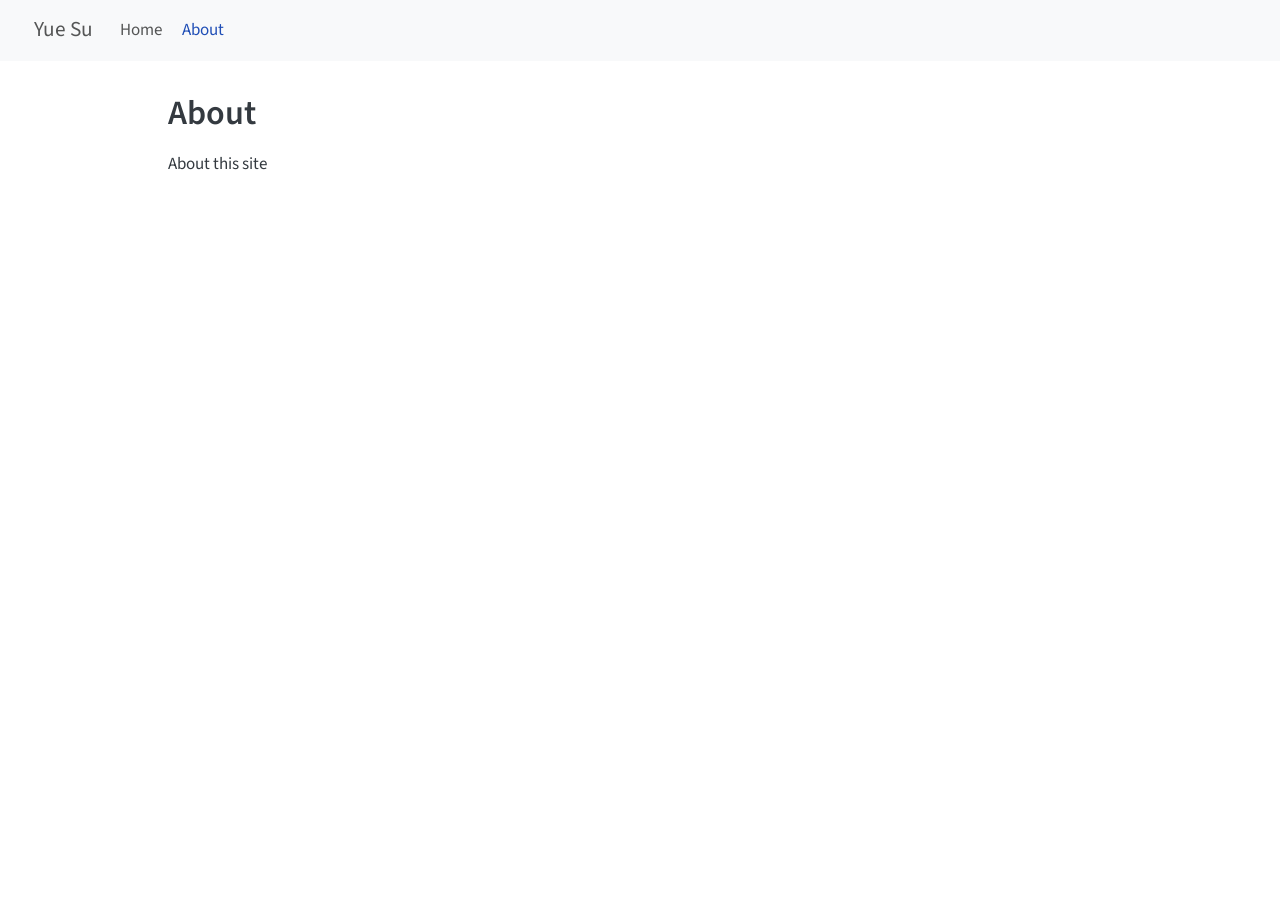
==== about.html @ d8686179 "Built site for gh-pages" ====
<!DOCTYPE html>
<html xmlns="http://www.w3.org/1999/xhtml" lang="en" xml:lang="en"><head>

<meta charset="utf-8">
<meta name="generator" content="quarto-1.8.25">

<meta name="viewport" content="width=device-width, initial-scale=1.0, user-scalable=yes">


<title>About – Yue Su</title>
<style>
code{white-space: pre-wrap;}
span.smallcaps{font-variant: small-caps;}
div.columns{display: flex; gap: min(4vw, 1.5em);}
div.column{flex: auto; overflow-x: auto;}
div.hanging-indent{margin-left: 1.5em; text-indent: -1.5em;}
ul.task-list{list-style: none;}
ul.task-list li input[type="checkbox"] {
  width: 0.8em;
  margin: 0 0.8em 0.2em -1em; /* quarto-specific, see https://github.com/quarto-dev/quarto-cli/issues/4556 */ 
  vertical-align: middle;
}
</style>


<script src="site_libs/quarto-nav/quarto-nav.js"></script>
<script src="site_libs/quarto-nav/headroom.min.js"></script>
<script src="site_libs/clipboard/clipboard.min.js"></script>
<script src="site_libs/quarto-search/autocomplete.umd.js"></script>
<script src="site_libs/quarto-search/fuse.min.js"></script>
<script src="site_libs/quarto-search/quarto-search.js"></script>
<meta name="quarto:offset" content="./">
<script src="site_libs/quarto-html/quarto.js" type="module"></script>
<script src="site_libs/quarto-html/tabsets/tabsets.js" type="module"></script>
<script src="site_libs/quarto-html/axe/axe-check.js" type="module"></script>
<script src="site_libs/quarto-html/popper.min.js"></script>
<script src="site_libs/quarto-html/tippy.umd.min.js"></script>
<script src="site_libs/quarto-html/anchor.min.js"></script>
<link href="site_libs/quarto-html/tippy.css" rel="stylesheet">
<link href="site_libs/quarto-html/quarto-syntax-highlighting-7b89279ff1a6dce999919e0e67d4d9ec.css" rel="stylesheet" id="quarto-text-highlighting-styles">
<script src="site_libs/bootstrap/bootstrap.min.js"></script>
<link href="site_libs/bootstrap/bootstrap-icons.css" rel="stylesheet">
<link href="site_libs/bootstrap/bootstrap-1981bfa330bfa9129cff1cb7ba255f0f.min.css" rel="stylesheet" append-hash="true" id="quarto-bootstrap" data-mode="light">
<script id="quarto-search-options" type="application/json">{
  "location": "navbar",
  "copy-button": false,
  "collapse-after": 3,
  "panel-placement": "end",
  "type": "overlay",
  "limit": 50,
  "keyboard-shortcut": [
    "f",
    "/",
    "s"
  ],
  "show-item-context": false,
  "language": {
    "search-no-results-text": "No results",
    "search-matching-documents-text": "matching documents",
    "search-copy-link-title": "Copy link to search",
    "search-hide-matches-text": "Hide additional matches",
    "search-more-match-text": "more match in this document",
    "search-more-matches-text": "more matches in this document",
    "search-clear-button-title": "Clear",
    "search-text-placeholder": "",
    "search-detached-cancel-button-title": "Cancel",
    "search-submit-button-title": "Submit",
    "search-label": "Search"
  }
}</script>


<link rel="stylesheet" href="styles.css">
</head>

<body class="nav-fixed quarto-light">

<div id="quarto-search-results"></div>
  <header id="quarto-header" class="headroom fixed-top">
    <nav class="navbar navbar-expand-lg " data-bs-theme="dark">
      <div class="navbar-container container-fluid">
      <div class="navbar-brand-container mx-auto">
    <a href="./index.html" class="navbar-brand navbar-brand-logo">
    </a>
    <a class="navbar-brand" href="./index.html">
    <span class="navbar-title">Yue Su</span>
    </a>
  </div>
            <div id="quarto-search" class="" title="Search"></div>
          <button class="navbar-toggler" type="button" data-bs-toggle="collapse" data-bs-target="#navbarCollapse" aria-controls="navbarCollapse" role="menu" aria-expanded="false" aria-label="Toggle navigation" onclick="if (window.quartoToggleHeadroom) { window.quartoToggleHeadroom(); }">
  <span class="navbar-toggler-icon"></span>
</button>
          <div class="collapse navbar-collapse" id="navbarCollapse">
            <ul class="navbar-nav navbar-nav-scroll me-auto">
  <li class="nav-item">
    <a class="nav-link" href="./index.html"> 
<span class="menu-text">Home</span></a>
  </li>  
  <li class="nav-item">
    <a class="nav-link active" href="./about.html" aria-current="page"> 
<span class="menu-text">About</span></a>
  </li>  
</ul>
          </div> <!-- /navcollapse -->
            <div class="quarto-navbar-tools">
</div>
      </div> <!-- /container-fluid -->
    </nav>
</header>
<!-- content -->
<div id="quarto-content" class="quarto-container page-columns page-rows-contents page-layout-article page-navbar">
<!-- sidebar -->
<!-- margin-sidebar -->
    <div id="quarto-margin-sidebar" class="sidebar margin-sidebar zindex-bottom">
        
    </div>
<!-- main -->
<main class="content" id="quarto-document-content">

<header id="title-block-header" class="quarto-title-block default">
<div class="quarto-title">
<h1 class="title">About</h1>
</div>



<div class="quarto-title-meta">

    
  
    
  </div>
  


</header>


<p>About this site</p>



</main> <!-- /main -->
<script id="quarto-html-after-body" type="application/javascript">
  window.document.addEventListener("DOMContentLoaded", function (event) {
    const icon = "";
    const anchorJS = new window.AnchorJS();
    anchorJS.options = {
      placement: 'right',
      icon: icon
    };
    anchorJS.add('.anchored');
    const isCodeAnnotation = (el) => {
      for (const clz of el.classList) {
        if (clz.startsWith('code-annotation-')) {                     
          return true;
        }
      }
      return false;
    }
    const onCopySuccess = function(e) {
      // button target
      const button = e.trigger;
      // don't keep focus
      button.blur();
      // flash "checked"
      button.classList.add('code-copy-button-checked');
      var currentTitle = button.getAttribute("title");
      button.setAttribute("title", "Copied!");
      let tooltip;
      if (window.bootstrap) {
        button.setAttribute("data-bs-toggle", "tooltip");
        button.setAttribute("data-bs-placement", "left");
        button.setAttribute("data-bs-title", "Copied!");
        tooltip = new bootstrap.Tooltip(button, 
          { trigger: "manual", 
            customClass: "code-copy-button-tooltip",
            offset: [0, -8]});
        tooltip.show();    
      }
      setTimeout(function() {
        if (tooltip) {
          tooltip.hide();
          button.removeAttribute("data-bs-title");
          button.removeAttribute("data-bs-toggle");
          button.removeAttribute("data-bs-placement");
        }
        button.setAttribute("title", currentTitle);
        button.classList.remove('code-copy-button-checked');
      }, 1000);
      // clear code selection
      e.clearSelection();
    }
    const getTextToCopy = function(trigger) {
      const outerScaffold = trigger.parentElement.cloneNode(true);
      const codeEl = outerScaffold.querySelector('code');
      for (const childEl of codeEl.children) {
        if (isCodeAnnotation(childEl)) {
          childEl.remove();
        }
      }
      return codeEl.innerText;
    }
    const clipboard = new window.ClipboardJS('.code-copy-button:not([data-in-quarto-modal])', {
      text: getTextToCopy
    });
    clipboard.on('success', onCopySuccess);
    if (window.document.getElementById('quarto-embedded-source-code-modal')) {
      const clipboardModal = new window.ClipboardJS('.code-copy-button[data-in-quarto-modal]', {
        text: getTextToCopy,
        container: window.document.getElementById('quarto-embedded-source-code-modal')
      });
      clipboardModal.on('success', onCopySuccess);
    }
      var localhostRegex = new RegExp(/^(?:http|https):\/\/localhost\:?[0-9]*\//);
      var mailtoRegex = new RegExp(/^mailto:/);
        var filterRegex = new RegExp('/' + window.location.host + '/');
      var isInternal = (href) => {
          return filterRegex.test(href) || localhostRegex.test(href) || mailtoRegex.test(href);
      }
      // Inspect non-navigation links and adorn them if external
     var links = window.document.querySelectorAll('a[href]:not(.nav-link):not(.navbar-brand):not(.toc-action):not(.sidebar-link):not(.sidebar-item-toggle):not(.pagination-link):not(.no-external):not([aria-hidden]):not(.dropdown-item):not(.quarto-navigation-tool):not(.about-link)');
      for (var i=0; i<links.length; i++) {
        const link = links[i];
        if (!isInternal(link.href)) {
          // undo the damage that might have been done by quarto-nav.js in the case of
          // links that we want to consider external
          if (link.dataset.originalHref !== undefined) {
            link.href = link.dataset.originalHref;
          }
        }
      }
    function tippyHover(el, contentFn, onTriggerFn, onUntriggerFn) {
      const config = {
        allowHTML: true,
        maxWidth: 500,
        delay: 100,
        arrow: false,
        appendTo: function(el) {
            return el.parentElement;
        },
        interactive: true,
        interactiveBorder: 10,
        theme: 'quarto',
        placement: 'bottom-start',
      };
      if (contentFn) {
        config.content = contentFn;
      }
      if (onTriggerFn) {
        config.onTrigger = onTriggerFn;
      }
      if (onUntriggerFn) {
        config.onUntrigger = onUntriggerFn;
      }
      window.tippy(el, config); 
    }
    const noterefs = window.document.querySelectorAll('a[role="doc-noteref"]');
    for (var i=0; i<noterefs.length; i++) {
      const ref = noterefs[i];
      tippyHover(ref, function() {
        // use id or data attribute instead here
        let href = ref.getAttribute('data-footnote-href') || ref.getAttribute('href');
        try { href = new URL(href).hash; } catch {}
        const id = href.replace(/^#\/?/, "");
        const note = window.document.getElementById(id);
        if (note) {
          return note.innerHTML;
        } else {
          return "";
        }
      });
    }
    const xrefs = window.document.querySelectorAll('a.quarto-xref');
    const processXRef = (id, note) => {
      // Strip column container classes
      const stripColumnClz = (el) => {
        el.classList.remove("page-full", "page-columns");
        if (el.children) {
          for (const child of el.children) {
            stripColumnClz(child);
          }
        }
      }
      stripColumnClz(note)
      if (id === null || id.startsWith('sec-')) {
        // Special case sections, only their first couple elements
        const container = document.createElement("div");
        if (note.children && note.children.length > 2) {
          container.appendChild(note.children[0].cloneNode(true));
          for (let i = 1; i < note.children.length; i++) {
            const child = note.children[i];
            if (child.tagName === "P" && child.innerText === "") {
              continue;
            } else {
              container.appendChild(child.cloneNode(true));
              break;
            }
          }
          if (window.Quarto?.typesetMath) {
            window.Quarto.typesetMath(container);
          }
          return container.innerHTML
        } else {
          if (window.Quarto?.typesetMath) {
            window.Quarto.typesetMath(note);
          }
          return note.innerHTML;
        }
      } else {
        // Remove any anchor links if they are present
        const anchorLink = note.querySelector('a.anchorjs-link');
        if (anchorLink) {
          anchorLink.remove();
        }
        if (window.Quarto?.typesetMath) {
          window.Quarto.typesetMath(note);
        }
        if (note.classList.contains("callout")) {
          return note.outerHTML;
        } else {
          return note.innerHTML;
        }
      }
    }
    for (var i=0; i<xrefs.length; i++) {
      const xref = xrefs[i];
      tippyHover(xref, undefined, function(instance) {
        instance.disable();
        let url = xref.getAttribute('href');
        let hash = undefined; 
        if (url.startsWith('#')) {
          hash = url;
        } else {
          try { hash = new URL(url).hash; } catch {}
        }
        if (hash) {
          const id = hash.replace(/^#\/?/, "");
          const note = window.document.getElementById(id);
          if (note !== null) {
            try {
              const html = processXRef(id, note.cloneNode(true));
              instance.setContent(html);
            } finally {
              instance.enable();
              instance.show();
            }
          } else {
            // See if we can fetch this
            fetch(url.split('#')[0])
            .then(res => res.text())
            .then(html => {
              const parser = new DOMParser();
              const htmlDoc = parser.parseFromString(html, "text/html");
              const note = htmlDoc.getElementById(id);
              if (note !== null) {
                const html = processXRef(id, note);
                instance.setContent(html);
              } 
            }).finally(() => {
              instance.enable();
              instance.show();
            });
          }
        } else {
          // See if we can fetch a full url (with no hash to target)
          // This is a special case and we should probably do some content thinning / targeting
          fetch(url)
          .then(res => res.text())
          .then(html => {
            const parser = new DOMParser();
            const htmlDoc = parser.parseFromString(html, "text/html");
            const note = htmlDoc.querySelector('main.content');
            if (note !== null) {
              // This should only happen for chapter cross references
              // (since there is no id in the URL)
              // remove the first header
              if (note.children.length > 0 && note.children[0].tagName === "HEADER") {
                note.children[0].remove();
              }
              const html = processXRef(null, note);
              instance.setContent(html);
            } 
          }).finally(() => {
            instance.enable();
            instance.show();
          });
        }
      }, function(instance) {
      });
    }
        let selectedAnnoteEl;
        const selectorForAnnotation = ( cell, annotation) => {
          let cellAttr = 'data-code-cell="' + cell + '"';
          let lineAttr = 'data-code-annotation="' +  annotation + '"';
          const selector = 'span[' + cellAttr + '][' + lineAttr + ']';
          return selector;
        }
        const selectCodeLines = (annoteEl) => {
          const doc = window.document;
          const targetCell = annoteEl.getAttribute("data-target-cell");
          const targetAnnotation = annoteEl.getAttribute("data-target-annotation");
          const annoteSpan = window.document.querySelector(selectorForAnnotation(targetCell, targetAnnotation));
          const lines = annoteSpan.getAttribute("data-code-lines").split(",");
          const lineIds = lines.map((line) => {
            return targetCell + "-" + line;
          })
          let top = null;
          let height = null;
          let parent = null;
          if (lineIds.length > 0) {
              //compute the position of the single el (top and bottom and make a div)
              const el = window.document.getElementById(lineIds[0]);
              top = el.offsetTop;
              height = el.offsetHeight;
              parent = el.parentElement.parentElement;
            if (lineIds.length > 1) {
              const lastEl = window.document.getElementById(lineIds[lineIds.length - 1]);
              const bottom = lastEl.offsetTop + lastEl.offsetHeight;
              height = bottom - top;
            }
            if (top !== null && height !== null && parent !== null) {
              // cook up a div (if necessary) and position it 
              let div = window.document.getElementById("code-annotation-line-highlight");
              if (div === null) {
                div = window.document.createElement("div");
                div.setAttribute("id", "code-annotation-line-highlight");
                div.style.position = 'absolute';
                parent.appendChild(div);
              }
              div.style.top = top - 2 + "px";
              div.style.height = height + 4 + "px";
              div.style.left = 0;
              let gutterDiv = window.document.getElementById("code-annotation-line-highlight-gutter");
              if (gutterDiv === null) {
                gutterDiv = window.document.createElement("div");
                gutterDiv.setAttribute("id", "code-annotation-line-highlight-gutter");
                gutterDiv.style.position = 'absolute';
                const codeCell = window.document.getElementById(targetCell);
                const gutter = codeCell.querySelector('.code-annotation-gutter');
                gutter.appendChild(gutterDiv);
              }
              gutterDiv.style.top = top - 2 + "px";
              gutterDiv.style.height = height + 4 + "px";
            }
            selectedAnnoteEl = annoteEl;
          }
        };
        const unselectCodeLines = () => {
          const elementsIds = ["code-annotation-line-highlight", "code-annotation-line-highlight-gutter"];
          elementsIds.forEach((elId) => {
            const div = window.document.getElementById(elId);
            if (div) {
              div.remove();
            }
          });
          selectedAnnoteEl = undefined;
        };
          // Handle positioning of the toggle
      window.addEventListener(
        "resize",
        throttle(() => {
          elRect = undefined;
          if (selectedAnnoteEl) {
            selectCodeLines(selectedAnnoteEl);
          }
        }, 10)
      );
      function throttle(fn, ms) {
      let throttle = false;
      let timer;
        return (...args) => {
          if(!throttle) { // first call gets through
              fn.apply(this, args);
              throttle = true;
          } else { // all the others get throttled
              if(timer) clearTimeout(timer); // cancel #2
              timer = setTimeout(() => {
                fn.apply(this, args);
                timer = throttle = false;
              }, ms);
          }
        };
      }
        // Attach click handler to the DT
        const annoteDls = window.document.querySelectorAll('dt[data-target-cell]');
        for (const annoteDlNode of annoteDls) {
          annoteDlNode.addEventListener('click', (event) => {
            const clickedEl = event.target;
            if (clickedEl !== selectedAnnoteEl) {
              unselectCodeLines();
              const activeEl = window.document.querySelector('dt[data-target-cell].code-annotation-active');
              if (activeEl) {
                activeEl.classList.remove('code-annotation-active');
              }
              selectCodeLines(clickedEl);
              clickedEl.classList.add('code-annotation-active');
            } else {
              // Unselect the line
              unselectCodeLines();
              clickedEl.classList.remove('code-annotation-active');
            }
          });
        }
    const findCites = (el) => {
      const parentEl = el.parentElement;
      if (parentEl) {
        const cites = parentEl.dataset.cites;
        if (cites) {
          return {
            el,
            cites: cites.split(' ')
          };
        } else {
          return findCites(el.parentElement)
        }
      } else {
        return undefined;
      }
    };
    var bibliorefs = window.document.querySelectorAll('a[role="doc-biblioref"]');
    for (var i=0; i<bibliorefs.length; i++) {
      const ref = bibliorefs[i];
      const citeInfo = findCites(ref);
      if (citeInfo) {
        tippyHover(citeInfo.el, function() {
          var popup = window.document.createElement('div');
          citeInfo.cites.forEach(function(cite) {
            var citeDiv = window.document.createElement('div');
            citeDiv.classList.add('hanging-indent');
            citeDiv.classList.add('csl-entry');
            var biblioDiv = window.document.getElementById('ref-' + cite);
            if (biblioDiv) {
              citeDiv.innerHTML = biblioDiv.innerHTML;
            }
            popup.appendChild(citeDiv);
          });
          return popup.innerHTML;
        });
      }
    }
  });
  </script>
</div> <!-- /content -->




</body></html>
---- site_libs/quarto-html/tippy.css ----
.tippy-box[data-animation=fade][data-state=hidden]{opacity:0}[data-tippy-root]{max-width:calc(100vw - 10px)}.tippy-box{position:relative;background-color:#333;color:#fff;border-radius:4px;font-size:14px;line-height:1.4;white-space:normal;outline:0;transition-property:transform,visibility,opacity}.tippy-box[data-placement^=top]>.tippy-arrow{bottom:0}.tippy-box[data-placement^=top]>.tippy-arrow:before{bottom:-7px;left:0;border-width:8px 8px 0;border-top-color:initial;transform-origin:center top}.tippy-box[data-placement^=bottom]>.tippy-arrow{top:0}.tippy-box[data-placement^=bottom]>.tippy-arrow:before{top:-7px;left:0;border-width:0 8px 8px;border-bottom-color:initial;transform-origin:center bottom}.tippy-box[data-placement^=left]>.tippy-arrow{right:0}.tippy-box[data-placement^=left]>.tippy-arrow:before{border-width:8px 0 8px 8px;border-left-color:initial;right:-7px;transform-origin:center left}.tippy-box[data-placement^=right]>.tippy-arrow{left:0}.tippy-box[data-placement^=right]>.tippy-arrow:before{left:-7px;border-width:8px 8px 8px 0;border-right-color:initial;transform-origin:center right}.tippy-box[data-inertia][data-state=visible]{transition-timing-function:cubic-bezier(.54,1.5,.38,1.11)}.tippy-arrow{width:16px;height:16px;color:#333}.tippy-arrow:before{content:"";position:absolute;border-color:transparent;border-style:solid}.tippy-content{position:relative;padding:5px 9px;z-index:1}
---- site_libs/quarto-html/quarto-syntax-highlighting-7b89279ff1a6dce999919e0e67d4d9ec.css ----
/* quarto syntax highlight colors */
:root {
  --quarto-hl-ot-color: #003B4F;
  --quarto-hl-at-color: #657422;
  --quarto-hl-ss-color: #20794D;
  --quarto-hl-an-color: #5E5E5E;
  --quarto-hl-fu-color: #4758AB;
  --quarto-hl-st-color: #20794D;
  --quarto-hl-cf-color: #003B4F;
  --quarto-hl-op-color: #5E5E5E;
  --quarto-hl-er-color: #AD0000;
  --quarto-hl-bn-color: #AD0000;
  --quarto-hl-al-color: #AD0000;
  --quarto-hl-va-color: #111111;
  --quarto-hl-bu-color: inherit;
  --quarto-hl-ex-color: inherit;
  --quarto-hl-pp-color: #AD0000;
  --quarto-hl-in-color: #5E5E5E;
  --quarto-hl-vs-color: #20794D;
  --quarto-hl-wa-color: #5E5E5E;
  --quarto-hl-do-color: #5E5E5E;
  --quarto-hl-im-color: #00769E;
  --quarto-hl-ch-color: #20794D;
  --quarto-hl-dt-color: #AD0000;
  --quarto-hl-fl-color: #AD0000;
  --quarto-hl-co-color: #5E5E5E;
  --quarto-hl-cv-color: #5E5E5E;
  --quarto-hl-cn-color: #8f5902;
  --quarto-hl-sc-color: #5E5E5E;
  --quarto-hl-dv-color: #AD0000;
  --quarto-hl-kw-color: #003B4F;
}

/* other quarto variables */
:root {
  --quarto-font-monospace: SFMono-Regular, Menlo, Monaco, Consolas, "Liberation Mono", "Courier New", monospace;
}

/* syntax highlight based on Pandoc's rules */
pre > code.sourceCode > span {
  color: #003B4F;
}

code.sourceCode > span {
  color: #003B4F;
}

div.sourceCode,
div.sourceCode pre.sourceCode {
  color: #003B4F;
}

/* Normal */
code span {
  color: #003B4F;
}

/* Alert */
code span.al {
  color: #AD0000;
  font-style: inherit;
}

/* Annotation */
code span.an {
  color: #5E5E5E;
  font-style: inherit;
}

/* Attribute */
code span.at {
  color: #657422;
  font-style: inherit;
}

/* BaseN */
code span.bn {
  color: #AD0000;
  font-style: inherit;
}

/* BuiltIn */
code span.bu {
  font-style: inherit;
}

/* ControlFlow */
code span.cf {
  color: #003B4F;
  font-weight: bold;
  font-style: inherit;
}

/* Char */
code span.ch {
  color: #20794D;
  font-style: inherit;
}

/* Constant */
code span.cn {
  color: #8f5902;
  font-style: inherit;
}

/* Comment */
code span.co {
  color: #5E5E5E;
  font-style: inherit;
}

/* CommentVar */
code span.cv {
  color: #5E5E5E;
  font-style: italic;
}

/* Documentation */
code span.do {
  color: #5E5E5E;
  font-style: italic;
}

/* DataType */
code span.dt {
  color: #AD0000;
  font-style: inherit;
}

/* DecVal */
code span.dv {
  color: #AD0000;
  font-style: inherit;
}

/* Error */
code span.er {
  color: #AD0000;
  font-style: inherit;
}

/* Extension */
code span.ex {
  font-style: inherit;
}

/* Float */
code span.fl {
  color: #AD0000;
  font-style: inherit;
}

/* Function */
code span.fu {
  color: #4758AB;
  font-style: inherit;
}

/* Import */
code span.im {
  color: #00769E;
  font-style: inherit;
}

/* Information */
code span.in {
  color: #5E5E5E;
  font-style: inherit;
}

/* Keyword */
code span.kw {
  color: #003B4F;
  font-weight: bold;
  font-style: inherit;
}

/* Operator */
code span.op {
  color: #5E5E5E;
  font-style: inherit;
}

/* Other */
code span.ot {
  color: #003B4F;
  font-style: inherit;
}

/* Preprocessor */
code span.pp {
  color: #AD0000;
  font-style: inherit;
}

/* SpecialChar */
code span.sc {
  color: #5E5E5E;
  font-style: inherit;
}

/* SpecialString */
code span.ss {
  color: #20794D;
  font-style: inherit;
}

/* String */
code span.st {
  color: #20794D;
  font-style: inherit;
}

/* Variable */
code span.va {
  color: #111111;
  font-style: inherit;
}

/* VerbatimString */
code span.vs {
  color: #20794D;
  font-style: inherit;
}

/* Warning */
code span.wa {
  color: #5E5E5E;
  font-style: italic;
}

.prevent-inlining {
  content: "</";
}

/*# sourceMappingURL=3944bc705cfaf4c80e56f77c5205168a.css.map */
---- styles.css ----
/* css styles */
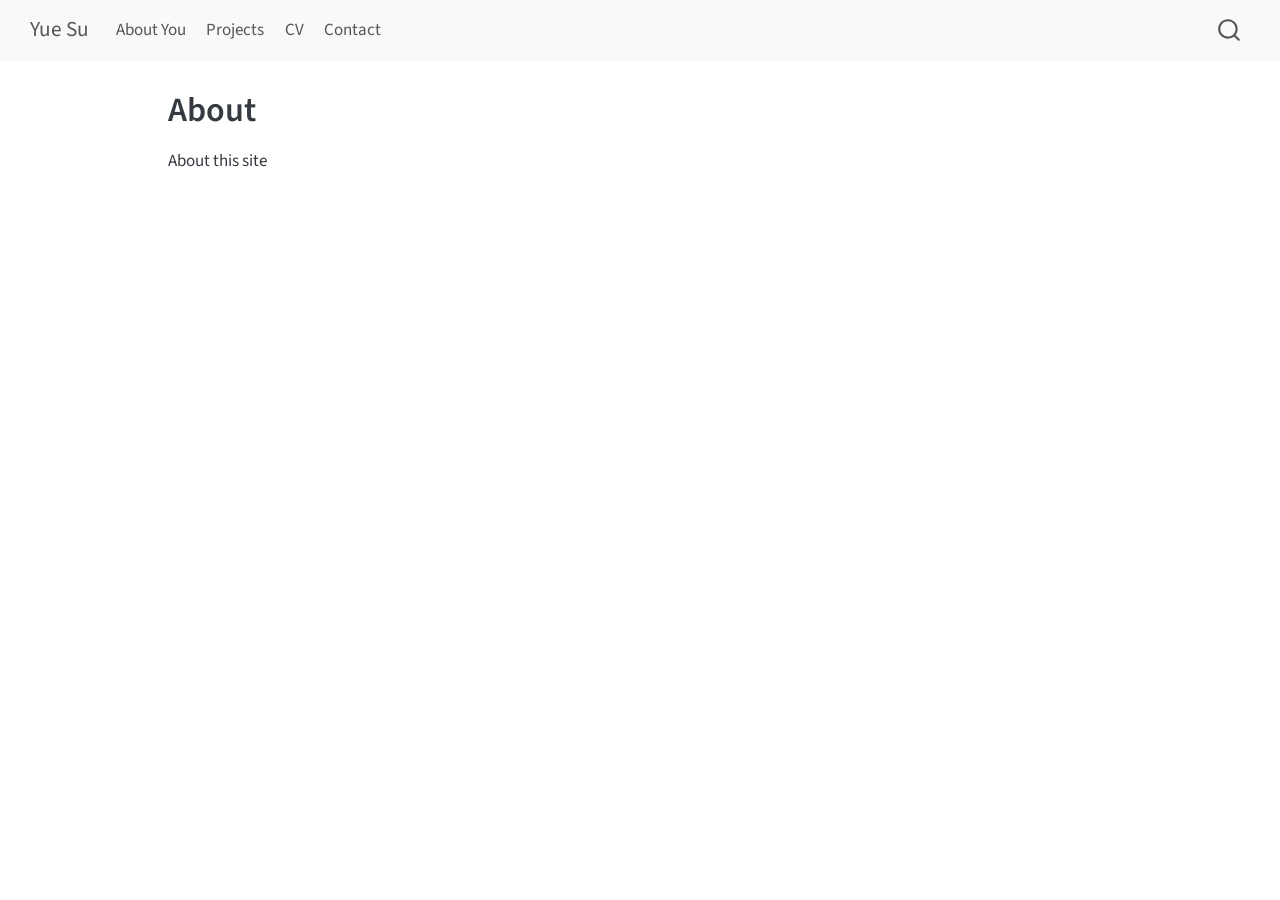
==== commit c7cdcabc: "Built site for gh-pages" ====
--- a/about.html
+++ b/about.html
@@ -2,17 +2,23 @@
 <html xmlns="http://www.w3.org/1999/xhtml" lang="en" xml:lang="en"><head>
 
 <meta charset="utf-8">
-<meta name="generator" content="quarto-1.8.25">
+<meta name="generator" content="quarto-1.10.18">
 
 <meta name="viewport" content="width=device-width, initial-scale=1.0, user-scalable=yes">
 
 
 <title>About – Yue Su</title>
 <style>
-code{white-space: pre-wrap;}
+/* Default styles provided by pandoc.
+** See https://pandoc.org/MANUAL.html#variables-for-html for config info.
+*/
 span.smallcaps{font-variant: small-caps;}
-div.columns{display: flex; gap: min(4vw, 1.5em);}
-div.column{flex: auto; overflow-x: auto;}
+div.columns{display: flex; gap: 1.5em;}
+div.column{flex: auto;}
+@media screen {
+div.columns{gap: min(4vw, 1.5em);}
+div.column{overflow-x: auto;}
+}
 div.hanging-indent{margin-left: 1.5em; text-indent: -1.5em;}
 ul.task-list{list-style: none;}
 ul.task-list li input[type="checkbox"] {
@@ -32,15 +38,14 @@
 <meta name="quarto:offset" content="./">
 <script src="site_libs/quarto-html/quarto.js" type="module"></script>
 <script src="site_libs/quarto-html/tabsets/tabsets.js" type="module"></script>
-<script src="site_libs/quarto-html/axe/axe-check.js" type="module"></script>
 <script src="site_libs/quarto-html/popper.min.js"></script>
 <script src="site_libs/quarto-html/tippy.umd.min.js"></script>
 <script src="site_libs/quarto-html/anchor.min.js"></script>
 <link href="site_libs/quarto-html/tippy.css" rel="stylesheet">
-<link href="site_libs/quarto-html/quarto-syntax-highlighting-7b89279ff1a6dce999919e0e67d4d9ec.css" rel="stylesheet" id="quarto-text-highlighting-styles">
+<link href="site_libs/quarto-html/quarto-syntax-highlighting-64a204ab8560d761af7679ceaba22944.css" rel="stylesheet" id="quarto-text-highlighting-styles">
 <script src="site_libs/bootstrap/bootstrap.min.js"></script>
 <link href="site_libs/bootstrap/bootstrap-icons.css" rel="stylesheet">
-<link href="site_libs/bootstrap/bootstrap-1981bfa330bfa9129cff1cb7ba255f0f.min.css" rel="stylesheet" append-hash="true" id="quarto-bootstrap" data-mode="light">
+<link href="site_libs/bootstrap/bootstrap-445b8638c3d06994fee0907d791121c4.min.css" rel="stylesheet" append-hash="true" id="quarto-bootstrap" data-mode="light">
 <script id="quarto-search-options" type="application/json">{
   "location": "navbar",
   "copy-button": false,
@@ -80,8 +85,6 @@
     <nav class="navbar navbar-expand-lg " data-bs-theme="dark">
       <div class="navbar-container container-fluid">
       <div class="navbar-brand-container mx-auto">
-    <a href="./index.html" class="navbar-brand navbar-brand-logo">
-    </a>
     <a class="navbar-brand" href="./index.html">
     <span class="navbar-title">Yue Su</span>
     </a>
@@ -94,11 +97,19 @@
             <ul class="navbar-nav navbar-nav-scroll me-auto">
   <li class="nav-item">
     <a class="nav-link" href="./index.html"> 
-<span class="menu-text">Home</span></a>
+<span class="menu-text">About You</span></a>
   </li>  
   <li class="nav-item">
-    <a class="nav-link active" href="./about.html" aria-current="page"> 
-<span class="menu-text">About</span></a>
+    <a class="nav-link" href="./projects.html"> 
+<span class="menu-text">Projects</span></a>
+  </li>  
+  <li class="nav-item">
+    <a class="nav-link" href="./cv.html"> 
+<span class="menu-text">CV</span></a>
+  </li>  
+  <li class="nav-item">
+    <a class="nav-link" href="./contact.html"> 
+<span class="menu-text">Contact</span></a>
   </li>  
 </ul>
           </div> <!-- /navcollapse -->
@@ -214,7 +225,7 @@
     }
       var localhostRegex = new RegExp(/^(?:http|https):\/\/localhost\:?[0-9]*\//);
       var mailtoRegex = new RegExp(/^mailto:/);
-        var filterRegex = new RegExp('/' + window.location.host + '/');
+        var filterRegex = new RegExp("https:\/\/YueSu869\.github\.io\/");
       var isInternal = (href) => {
           return filterRegex.test(href) || localhostRegex.test(href) || mailtoRegex.test(href);
       }
--- a/site_libs/quarto-html/quarto-syntax-highlighting-64a204ab8560d761af7679ceaba22944.css
+++ b/site_libs/quarto-html/quarto-syntax-highlighting-64a204ab8560d761af7679ceaba22944.css
@@ -0,0 +1,236 @@
+/* quarto syntax highlight colors */
+:root {
+  --quarto-hl-ot-color: #003B4F;
+  --quarto-hl-at-color: #657422;
+  --quarto-hl-ss-color: #20794D;
+  --quarto-hl-an-color: #5E5E5E;
+  --quarto-hl-fu-color: #4758AB;
+  --quarto-hl-st-color: #20794D;
+  --quarto-hl-cf-color: #003B4F;
+  --quarto-hl-op-color: #5E5E5E;
+  --quarto-hl-er-color: #AD0000;
+  --quarto-hl-bn-color: #AD0000;
+  --quarto-hl-al-color: #AD0000;
+  --quarto-hl-va-color: #111111;
+  --quarto-hl-bu-color: inherit;
+  --quarto-hl-ex-color: inherit;
+  --quarto-hl-pp-color: #AD0000;
+  --quarto-hl-in-color: #5E5E5E;
+  --quarto-hl-vs-color: #20794D;
+  --quarto-hl-wa-color: #5E5E5E;
+  --quarto-hl-do-color: #5E5E5E;
+  --quarto-hl-im-color: #00769E;
+  --quarto-hl-ch-color: #20794D;
+  --quarto-hl-dt-color: #AD0000;
+  --quarto-hl-fl-color: #AD0000;
+  --quarto-hl-co-color: #5E5E5E;
+  --quarto-hl-cv-color: #5E5E5E;
+  --quarto-hl-cn-color: #8f5902;
+  --quarto-hl-sc-color: #5E5E5E;
+  --quarto-hl-dv-color: #AD0000;
+  --quarto-hl-kw-color: #003B4F;
+}
+
+/* other quarto variables */
+:root {
+  --quarto-font-monospace: SFMono-Regular, Menlo, Monaco, Consolas, "Liberation Mono", "Courier New", monospace;
+}
+
+/* syntax highlight based on Pandoc's rules */
+pre > code.sourceCode > span {
+  color: #003B4F;
+}
+
+code.sourceCode > span {
+  color: #003B4F;
+}
+
+div.sourceCode,
+div.sourceCode pre.sourceCode {
+  color: #003B4F;
+}
+
+/* Normal */
+code span {
+  color: #003B4F;
+}
+
+/* Alert */
+code span.al {
+  color: #AD0000;
+  font-style: inherit;
+}
+
+/* Annotation */
+code span.an {
+  color: #5E5E5E;
+  font-style: inherit;
+}
+
+/* Attribute */
+code span.at {
+  color: #657422;
+  font-style: inherit;
+}
+
+/* BaseN */
+code span.bn {
+  color: #AD0000;
+  font-style: inherit;
+}
+
+/* BuiltIn */
+code span.bu {
+  font-style: inherit;
+}
+
+/* ControlFlow */
+code span.cf {
+  color: #003B4F;
+  font-weight: bold;
+  font-style: inherit;
+}
+
+/* Char */
+code span.ch {
+  color: #20794D;
+  font-style: inherit;
+}
+
+/* Constant */
+code span.cn {
+  color: #8f5902;
+  font-style: inherit;
+}
+
+/* Comment */
+code span.co {
+  color: #5E5E5E;
+  font-style: inherit;
+}
+
+/* CommentVar */
+code span.cv {
+  color: #5E5E5E;
+  font-style: italic;
+}
+
+/* Documentation */
+code span.do {
+  color: #5E5E5E;
+  font-style: italic;
+}
+
+/* DataType */
+code span.dt {
+  color: #AD0000;
+  font-style: inherit;
+}
+
+/* DecVal */
+code span.dv {
+  color: #AD0000;
+  font-style: inherit;
+}
+
+/* Error */
+code span.er {
+  color: #AD0000;
+  font-style: inherit;
+}
+
+/* Extension */
+code span.ex {
+  font-style: inherit;
+}
+
+/* Float */
+code span.fl {
+  color: #AD0000;
+  font-style: inherit;
+}
+
+/* Function */
+code span.fu {
+  color: #4758AB;
+  font-style: inherit;
+}
+
+/* Import */
+code span.im {
+  color: #00769E;
+  font-style: inherit;
+}
+
+/* Information */
+code span.in {
+  color: #5E5E5E;
+  font-style: inherit;
+}
+
+/* Keyword */
+code span.kw {
+  color: #003B4F;
+  font-weight: bold;
+  font-style: inherit;
+}
+
+/* Operator */
+code span.op {
+  color: #5E5E5E;
+  font-style: inherit;
+}
+
+/* Other */
+code span.ot {
+  color: #003B4F;
+  font-style: inherit;
+}
+
+/* Preprocessor */
+code span.pp {
+  color: #AD0000;
+  font-style: inherit;
+}
+
+/* SpecialChar */
+code span.sc {
+  color: #5E5E5E;
+  font-style: inherit;
+}
+
+/* SpecialString */
+code span.ss {
+  color: #20794D;
+  font-style: inherit;
+}
+
+/* String */
+code span.st {
+  color: #20794D;
+  font-style: inherit;
+}
+
+/* Variable */
+code span.va {
+  color: #111111;
+  font-style: inherit;
+}
+
+/* VerbatimString */
+code span.vs {
+  color: #20794D;
+  font-style: inherit;
+}
+
+/* Warning */
+code span.wa {
+  color: #5E5E5E;
+  font-style: italic;
+}
+
+.prevent-inlining {
+  content: "</";
+}
+
+/*# sourceMappingURL=9d8d5bb603a83b8298b89080a598c93b.css.map */
